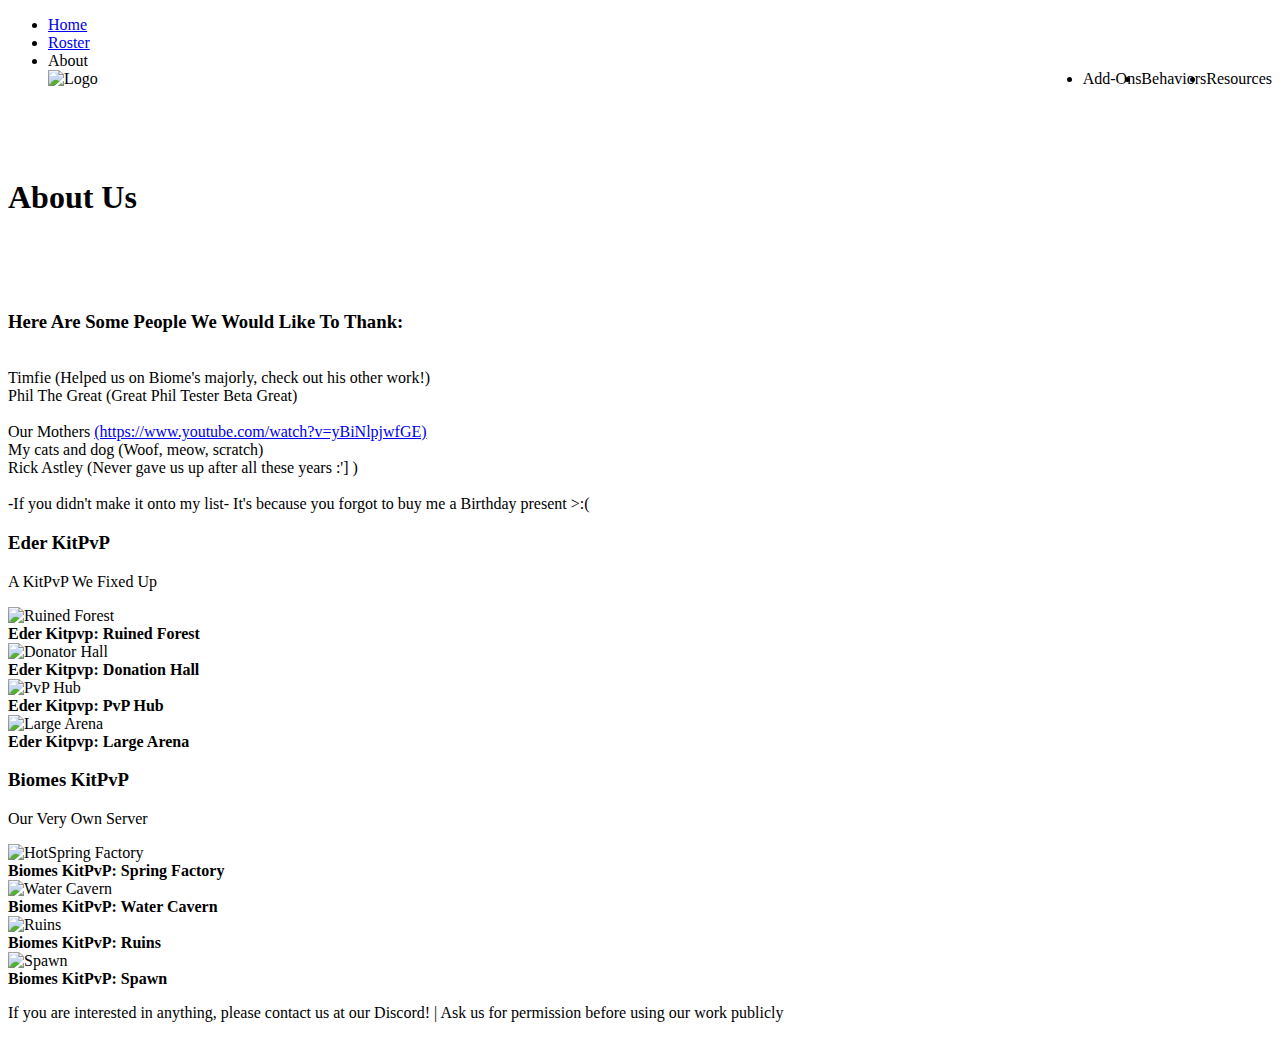
==== about.html @ d0c999a1 "Add files via upload" ====
<!DOCTYPE html>
<html>

<head>
    <title>About</title>
    <link rel="icon" type="images/x-icon" href="favicon.ico">
    <link rel="stylesheet" href="css/about.css">
    <script type="module">
        // Import the functions you need from the SDKs you need
        import { initializeApp } from "https://www.gstatic.com/firebasejs/9.7.0/firebase-app.js";
        import { getAnalytics } from "https://www.gstatic.com/firebasejs/9.7.0/firebase-analytics.js";
        // TODO: Add SDKs for Firebase products that you want to use
        // https://firebase.google.com/docs/web/setup#available-libraries

        // Your web app's Firebase configuration
        // For Firebase JS SDK v7.20.0 and later, measurementId is optional
        const firebaseConfig = {
            apiKey: "AIzaSyBJrAcPBcGgxvUC9twNyE-12l3EGoRzEfk",
            authDomain: "squawk-squad.firebaseapp.com",
            projectId: "squawk-squad",
            storageBucket: "squawk-squad.appspot.com",
            messagingSenderId: "578497025852",
            appId: "1:578497025852:web:3a204c283ce0163a51f039",
            measurementId: "G-PFSJ4KQNNG"
        };

        // Initialize Firebase
        const app = initializeApp(firebaseConfig);
        const analytics = getAnalytics(app);
    </script>
</head>

<body>
    <ul>
        <li><a href="home.html">Home</a></li>
        <li><a href="roster.html">Roster</a></li>
        <li><a class="active">About</a></li>
        <img src="images/logo.png" alt="Logo" class="floatcenter logo">
        <li style="float:right"><a class="disabled">Resources</a></li>
        <li style="float:right"><a class="disabled">Behaviors</a></li>
        <li style="float:right"><a class="disabled">Add-Ons</a></li>
    </ul>
    <br>
    <br>
    <br>
    <h1>
        About Us
    </h1>
    <br><br><br>
    <div class="colored-backround ForgedCore8 centeralign">

        <h3 class="centeralign">
            Here Are Some People We Would Like To Thank:
        </h3>
        <p class="about-p">
            <br>
            Timfie (Helped us on Biome's majorly, check out his other work!)<br>
            Phil The Great (Great Phil Tester Beta Great)<br>
            <br>
            Our Mothers <a class="supersecretlink"
                href="https://www.youtube.com/watch?v=yBiNlpjwfGE">(https://www.youtube.com/watch?v=yBiNlpjwfGE)</a><br>
            My cats and dog (Woof, meow, scratch)<br>
            Rick Astley (Never gave us up after all these years :'] )<br><br>
            -If you didn't make it onto my list- It's because you forgot to buy me a Birthday present >:(
        </p>


    </div>



    <div class="colored-backround1">

        <h3 class="centeralign">Eder KitPvP</h3>
        <p class="centeralign"> A KitPvP We Fixed Up</p>

        <div class="gallery">

            <img src="images/eder1.png" alt="Ruined Forest" width="600" height="400">

            <div class="desc"><b>Eder Kitpvp: Ruined Forest</b></div>
        </div>

        <div class="gallery">

            <img src="images/eder2.png" alt="Donator Hall" width="600" height="400">

            <div class="desc"><b>Eder Kitpvp: Donation Hall</b></div>
        </div>

        <div class="gallery">

            <img src="images/eder3.png" alt="PvP Hub" width="600" height="400">

            <div class="desc"><b>Eder Kitpvp: PvP Hub</b></div>
        </div>

        <div class="gallery">

            <img src="images/eder4.png" alt="Large Arena" width="600" height="400">

            <div class="desc"><b>Eder Kitpvp: Large Arena</b></div>

        </div>
    </div>

    <div class="colored-backround1">

        <h3 class="centeralign">Biomes KitPvP</h3>
        <p class="centeralign"> Our Very Own Server</p>

        <div class="gallery">

            <img src="images/Biomes1.png" alt="HotSpring Factory" width="600" height="400">

            <div class="desc"><b>Biomes KitPvP: Spring Factory</b></div>
        </div>

        <div class="gallery">

            <img src="images/Biomes2.png" alt="Water Cavern" width="600" height="400">

            <div class="desc"><b>Biomes KitPvP: Water Cavern</b></div>
        </div>

        <div class="gallery">

            <img src="images/Biomes3.png" alt="Ruins" width="600" height="400">

            <div class="desc"><b>Biomes KitPvP: Ruins</b></div>
        </div>

        <div class="gallery">

            <img src="images/Biomes4.png" alt="Spawn" width="600" height="400">

            <div class="desc"><b>Biomes KitPvP: Spawn</b></div>

        </div>
    </div>




    <footer>
        <div class="colored-backround1">
            <p>If you are interested in anything, please contact us at our Discord! | Ask us for
                permission before using our work publicly
            </p>
        </div>
    </footer>
</body>

</html>
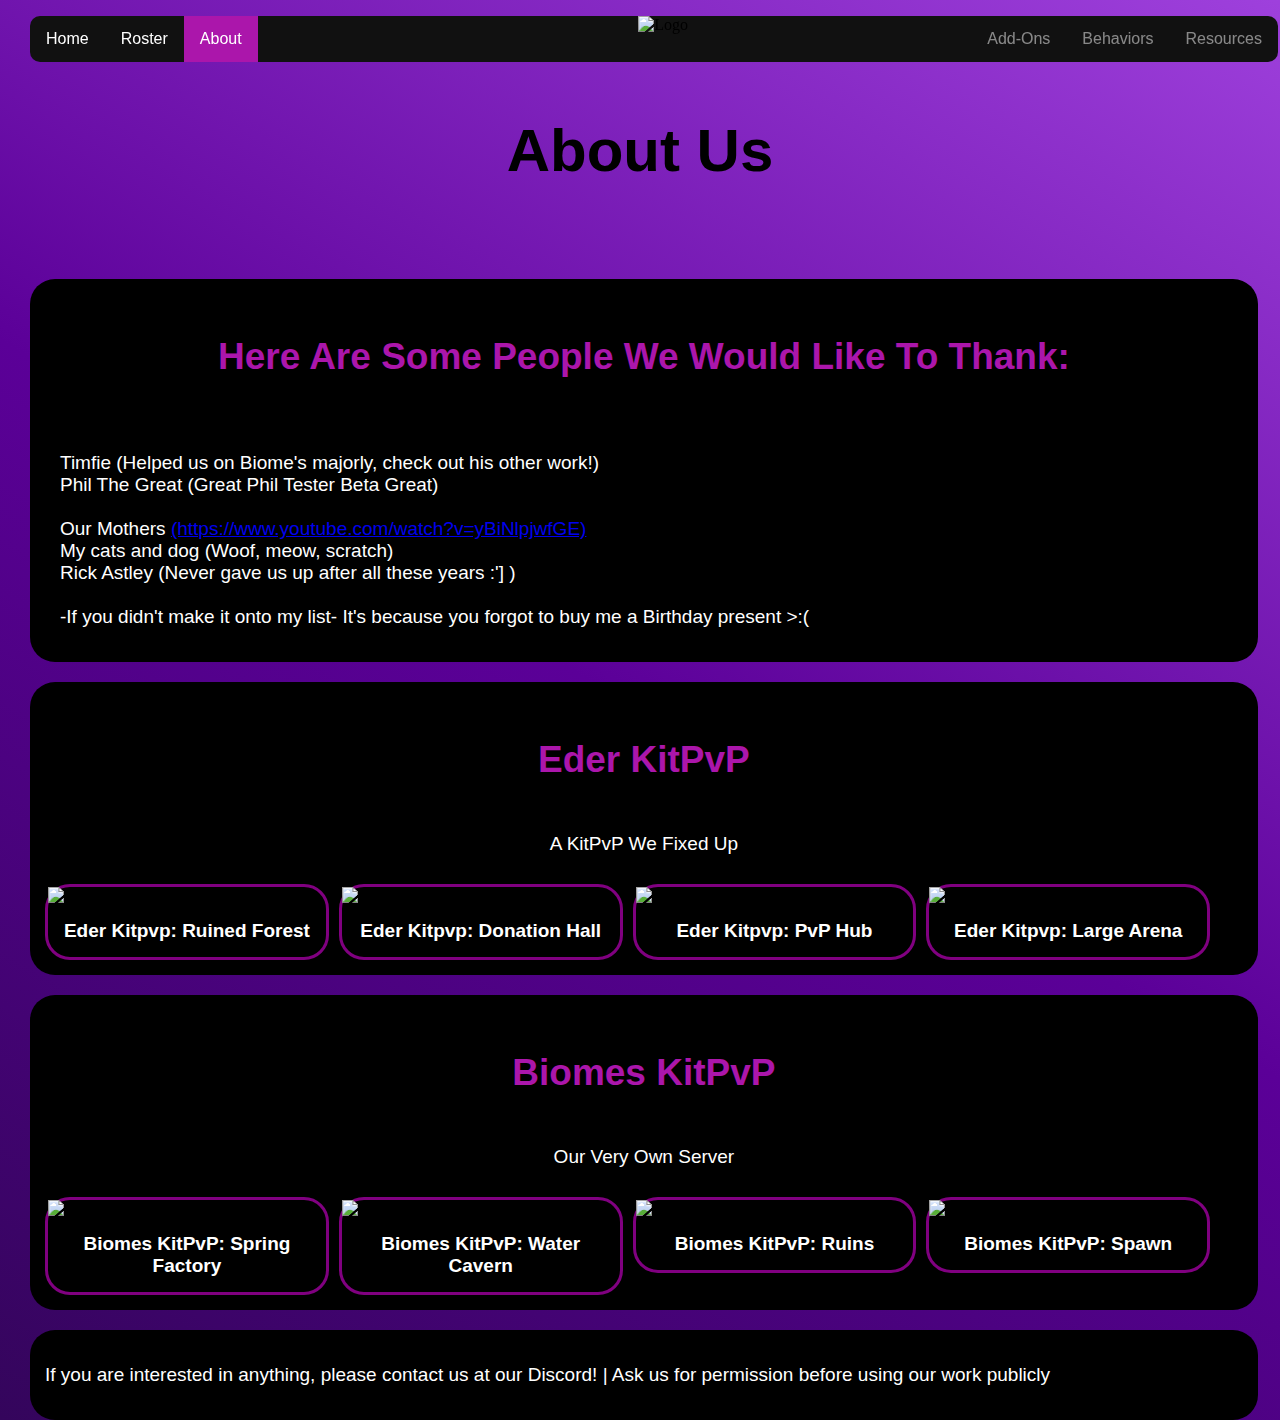
==== commit 9ea5d669: "Update about.html" ====
--- a/about.html
+++ b/about.html
@@ -5,29 +5,6 @@
     <title>About</title>
     <link rel="icon" type="images/x-icon" href="favicon.ico">
     <link rel="stylesheet" href="css/about.css">
-    <script type="module">
-        // Import the functions you need from the SDKs you need
-        import { initializeApp } from "https://www.gstatic.com/firebasejs/9.7.0/firebase-app.js";
-        import { getAnalytics } from "https://www.gstatic.com/firebasejs/9.7.0/firebase-analytics.js";
-        // TODO: Add SDKs for Firebase products that you want to use
-        // https://firebase.google.com/docs/web/setup#available-libraries
-
-        // Your web app's Firebase configuration
-        // For Firebase JS SDK v7.20.0 and later, measurementId is optional
-        const firebaseConfig = {
-            apiKey: "AIzaSyBJrAcPBcGgxvUC9twNyE-12l3EGoRzEfk",
-            authDomain: "squawk-squad.firebaseapp.com",
-            projectId: "squawk-squad",
-            storageBucket: "squawk-squad.appspot.com",
-            messagingSenderId: "578497025852",
-            appId: "1:578497025852:web:3a204c283ce0163a51f039",
-            measurementId: "G-PFSJ4KQNNG"
-        };
-
-        // Initialize Firebase
-        const app = initializeApp(firebaseConfig);
-        const analytics = getAnalytics(app);
-    </script>
 </head>
 
 <body>
@@ -76,7 +53,7 @@
 
         <div class="gallery">
 
-            <img src="images/eder1.png" alt="Ruined Forest" width="600" height="400">
+            <img src="images/eder1.png" alt="Ruined Forest" width="20%" height="auto">
 
             <div class="desc"><b>Eder Kitpvp: Ruined Forest</b></div>
         </div>
@@ -151,4 +128,4 @@
     </footer>
 </body>
 
-</html>+</html>
--- a/css/about.css
+++ b/css/about.css
@@ -0,0 +1,206 @@
+/* width */
+::-webkit-scrollbar {
+    width: 10px;
+}
+
+/* Track */
+::-webkit-scrollbar-track {
+    box-shadow: inset 0 0 5px grey;
+    border-radius: 10px;
+}
+
+/* Handle */
+::-webkit-scrollbar-thumb {
+    background: purple;
+    border-radius: 10px;
+}
+
+/* Handle on hover */
+::-webkit-scrollbar-thumb:hover {
+    background: darkmagenta;
+}
+
+ul {
+    list-style-type: none;
+    padding: 0;
+    overflow: hidden;
+    background-color: #111;
+    position: fixed;
+    width: 97.5%;
+    height: auto;
+    top: 0;
+    z-index: 99;
+    border-radius: 10px;
+
+}
+
+li {
+    float: left;
+}
+
+li a {
+    display: block;
+    color: white;
+    text-align: left;
+    padding: 14px 16px;
+    text-decoration: none;
+    font-family: Arial, sans-serif;
+}
+
+li a:hover:not(.active) {
+    background-color: #222;
+}
+
+li a:hover:is(.active) {
+    background-color: #b424b4;
+}
+
+.active {
+    background-color: #ab16ab;
+}
+
+
+h1 {
+    color: black;
+    text-align: center;
+    font-family: Arial, sans-serif;
+    font-size: 60px;
+}
+
+h2 {
+    text-align: center;
+    font-family: Arial, sans-serif;
+    font-size: 30px;
+}
+
+p {
+    color: white;
+    text-align: left;
+    font-family: Arial, sans-serif;
+    font-size: 19px;
+    padding: 5px;
+    float: center;
+}
+
+body {
+    background-color: darkmagenta;
+    padding: 2px 10px;
+    margin: 20px;
+    background-image: linear-gradient(30deg, #20124d, #34055c, #5b0098, #9e40dc, #ffffff);
+    background-size: 5000px 100%;
+    background-position: top;
+    background-repeat: 0;
+
+}
+
+h3 {
+    color: #ab16ab;
+    text-align: left;
+    font-family: Arial, sans-serif;
+    font-size: 37px;
+    padding: 10px;
+    float: center;
+}
+
+.colored-backround1 {
+    background-color: black;
+    width: 99%;
+    height: auto;
+    padding: 10px;
+    float: left;
+    border-radius: 25px;
+    position: 20px;
+    margin-top: 20px;
+}
+
+.colored-backround2 {
+    background-color: black;
+    width: 99%;
+    height: auto;
+    padding: 10px;
+    float: left;
+    border-radius: 25px;
+    position: 20px;
+}
+
+.float-left {
+    float: left;
+}
+
+.forgepfp {
+    width: 30%;
+    height: auto;
+    position: 20px;
+}
+
+.colored-backround {
+    background-color: black;
+    width: 99%;
+    height: auto;
+    padding: 10px;
+    float: left;
+    border-radius: 25px;
+    position: 20px;
+}
+
+.floatcenter {
+    float: center;
+}
+
+.disabled {
+    opacity: 0.5;
+    cursor: not-allowed;
+}
+
+.footer {
+    font-size: 18px;
+}
+
+.centeralign {
+    text-align: center;
+}
+
+
+.supersecretlink {
+    color: fff;
+}
+
+
+
+div.gallery {
+    margin: 5px;
+    border: 3px solid purple;
+    float: left;
+    width: 23%;
+    border-radius: 25px;
+    
+
+
+
+}
+
+
+div.gallery:hover {
+    border: 3px solid plum;
+}
+
+div.desc {
+    padding: 15px;
+    text-align: center;
+    font-family: Arial, sans-serif;
+    font-size: 19px;
+    color: white;
+}
+
+
+
+.logo {
+    width: 7.5%;
+    height: auto;
+    padding-left: 30.5%;
+
+}
+
+.about-p {
+    padding-left: 20px;
+}
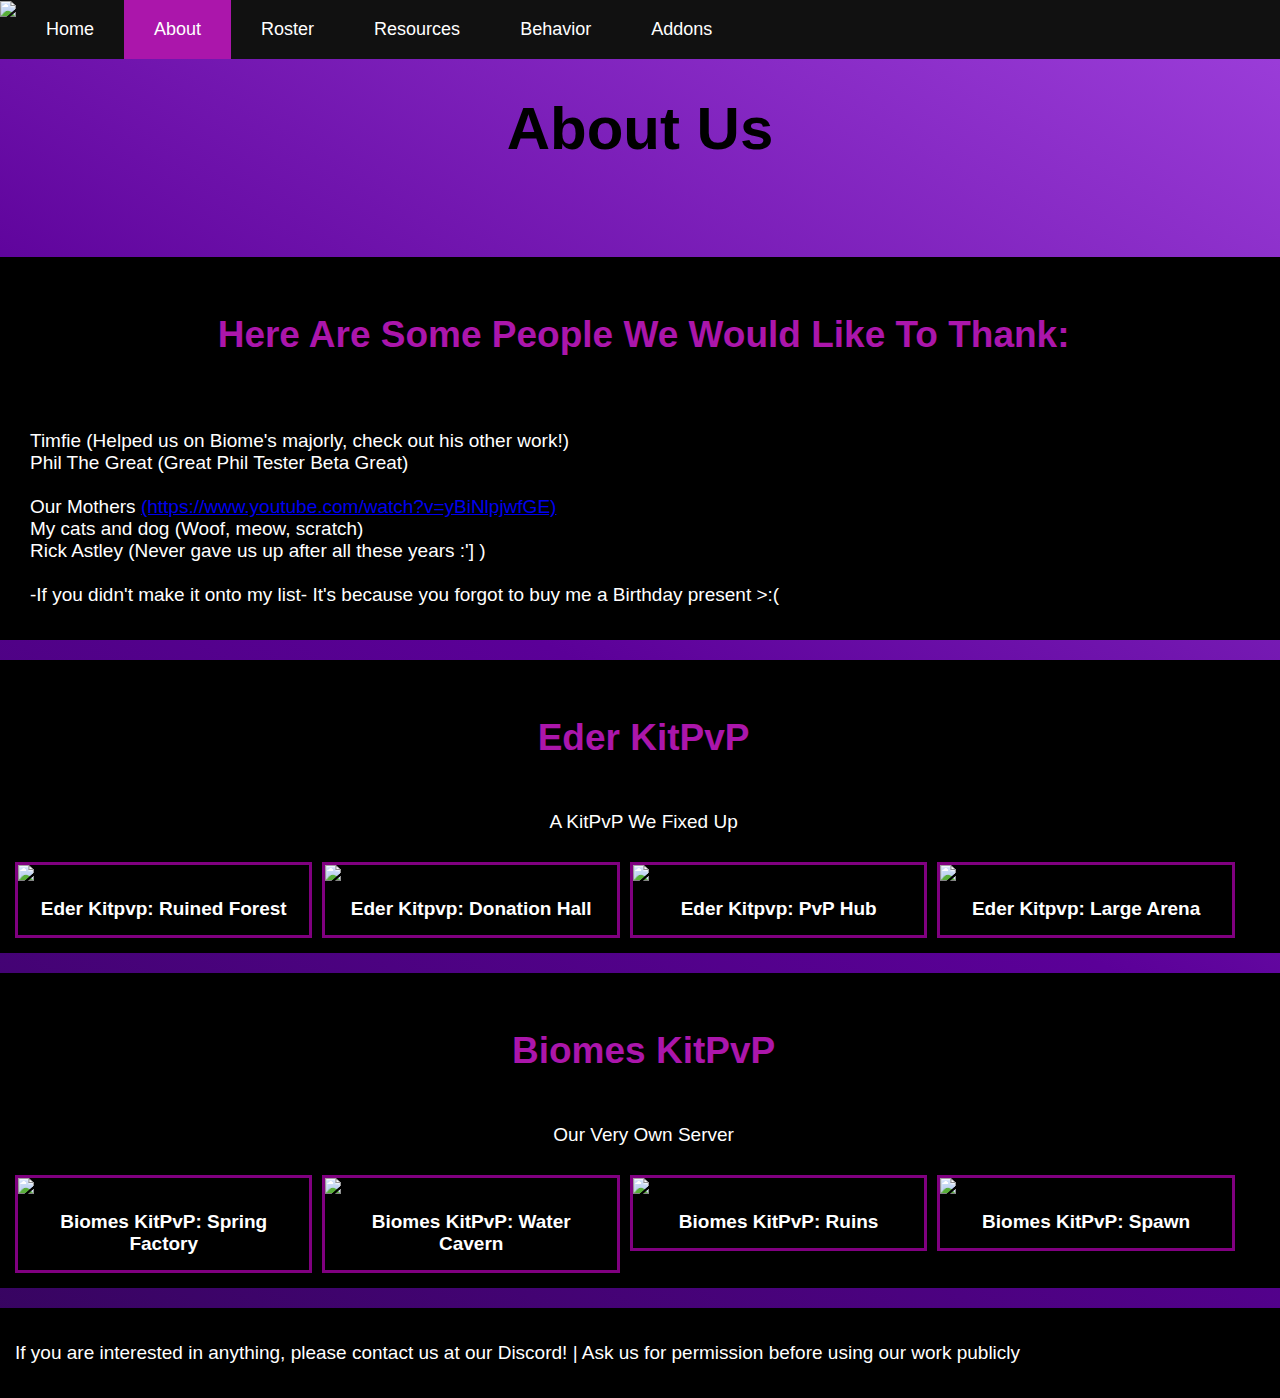
==== commit e30a5acc: "Update about.html" ====
--- a/about.html
+++ b/about.html
@@ -2,21 +2,32 @@
 <html>
 
 <head>
+    <meta name="viewport" content="width=device-width, initial-scale=1.0">
     <title>About</title>
     <link rel="icon" type="images/x-icon" href="favicon.ico">
     <link rel="stylesheet" href="css/about.css">
 </head>
 
 <body>
-    <ul>
-        <li><a href="home.html">Home</a></li>
-        <li><a href="roster.html">Roster</a></li>
-        <li><a class="active">About</a></li>
-        <img src="images/logo.png" alt="Logo" class="floatcenter logo">
-        <li style="float:right"><a class="disabled">Resources</a></li>
-        <li style="float:right"><a class="disabled">Behaviors</a></li>
-        <li style="float:right"><a class="disabled">Add-Ons</a></li>
-    </ul>
+    <nav class="navbar">
+        <!-- LOGO -->
+
+        <!-- NAVIGATION MENU -->
+        <ul class="nav-links">
+            <!-- NAVIGATION MENUS -->
+            <div class="menu">
+                <div>
+                    <a href="#" class="pull-left"><img src="images/logo.png" class="logo-image"></a>
+                </div>
+                <li class="inactive"><a class="inactive" href="index">Home</a></li>
+                <li class="active"><a class="active" href="about">About</a></li>
+                <li class="inactive"><a class="inactive" href="roster">Roster</a></li>
+                <li class="inactive"><a class="inactive" href="resources">Resources</a></li>
+                <li class="inactive"><a class="inactive" href="behavior">Behavior</a></li>
+                <li class="inactive"><a class="inactive" href="addons">Addons</a></li>
+            </div>
+        </ul>
+    </nav>
     <br>
     <br>
     <br>
--- a/css/about.css
+++ b/css/about.css
@@ -20,22 +20,59 @@
     background: darkmagenta;
 }
 
+.navbar {
+    display: flex;
+    align-items: center;
+    justify-content: space-between;
+    padding: 0px;
+    color: #fff;
+    margin: 0;
+
+}
+
+.nav-links a {
+    color: #fff;
+    margin: 0;
+}
+
+/* NAVBAR MENU */
+.menu {
+    display: flex;
+    font-size: 18px;
+}
+
+.menu li {
+    padding: 5px 14px;
+}
+
+
+ul,
+li,
+a {
+    margin: 0px;
+    padding: 0px;
+}
+
 ul {
     list-style-type: none;
-    padding: 0;
     overflow: hidden;
     background-color: #111;
     position: fixed;
-    width: 97.5%;
+    width: 100%;
     height: auto;
     top: 0;
     z-index: 99;
-    border-radius: 10px;
-
-}
-
-li {
-    float: left;
+}
+
+
+
+.logo-image {
+    width: 15%;
+    height: auto;
+    float: center;
+    margin-top: 1px;
+    margin-bottom: -1px;
+
 }
 
 li a {
@@ -47,11 +84,19 @@
     font-family: Arial, sans-serif;
 }
 
-li a:hover:not(.active) {
+li a:hover:is(.inactive) {
     background-color: #222;
 }
 
+div a:hover:is(.inactive) {
+    background-color: #222;
+}
+
 li a:hover:is(.active) {
+    background-color: #b424b4;
+}
+
+div a:hover:is(.active) {
     background-color: #b424b4;
 }
 
@@ -83,13 +128,17 @@
 }
 
 body {
-    background-color: darkmagenta;
-    padding: 2px 10px;
-    margin: 20px;
+    background-color: purple;
     background-image: linear-gradient(30deg, #20124d, #34055c, #5b0098, #9e40dc, #ffffff);
     background-size: 5000px 100%;
     background-position: top;
     background-repeat: 0;
+    min-height: 100%;
+    min-width: 100%;
+    margin: 0;
+    padding: 0;
+
+    width: fit-content;
 
 }
 
@@ -108,7 +157,6 @@
     height: auto;
     padding: 10px;
     float: left;
-    border-radius: 25px;
     position: 20px;
     margin-top: 20px;
 }
@@ -119,7 +167,6 @@
     height: auto;
     padding: 10px;
     float: left;
-    border-radius: 25px;
     position: 20px;
 }
 
@@ -139,7 +186,6 @@
     height: auto;
     padding: 10px;
     float: left;
-    border-radius: 25px;
     position: 20px;
 }
 
@@ -172,18 +218,19 @@
     border: 3px solid purple;
     float: left;
     width: 23%;
-    border-radius: 25px;
-    
-
-
-
-}
-
+
+}
 
 div.gallery:hover {
     border: 3px solid plum;
 }
 
+div.gallery img {
+    width: 100%;
+    height: auto;
+
+}
+
 div.desc {
     padding: 15px;
     text-align: center;
@@ -203,4 +250,4 @@
 
 .about-p {
     padding-left: 20px;
-}
+}